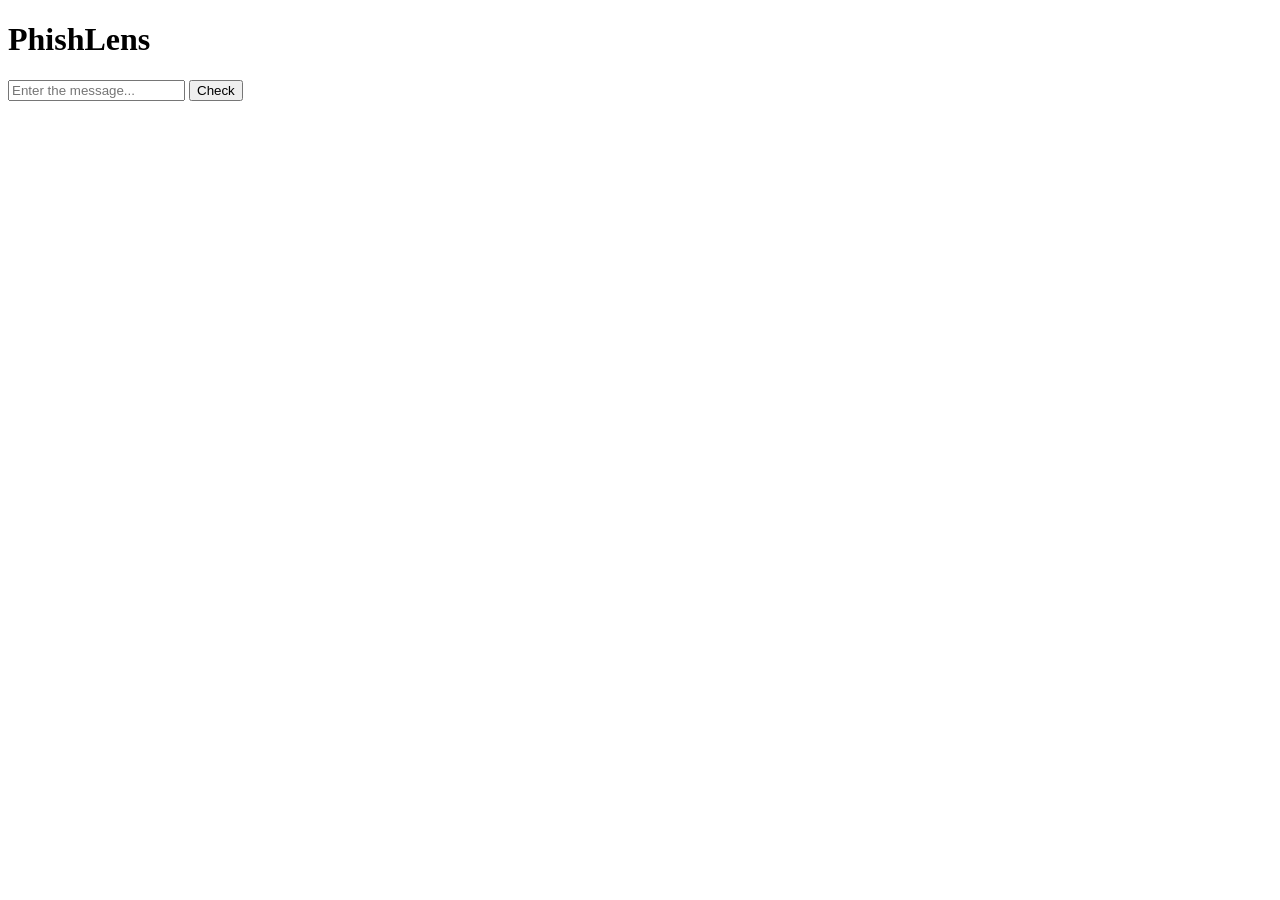
==== index.html @ d14fa5f8 "Day 1 : Basic UI and input handling for PhishLens" ====
<!DOCTYPE html>
<html lang="en">
<head>
    <meta charset="UTF-8">
    <meta name="viewport" content="width=device-width, initial-scale=1.0">
    <title>Phishing Project</title>
</head>
<body>
    <h1>PhishLens</h1>
    <input type="text" id="inputPhish" placeholder="Enter the message...">
    <button onclick="checkbutton()">Check</button>
    <p id="output"></p>
    <script src="script.js"></script>
</body>
</html>
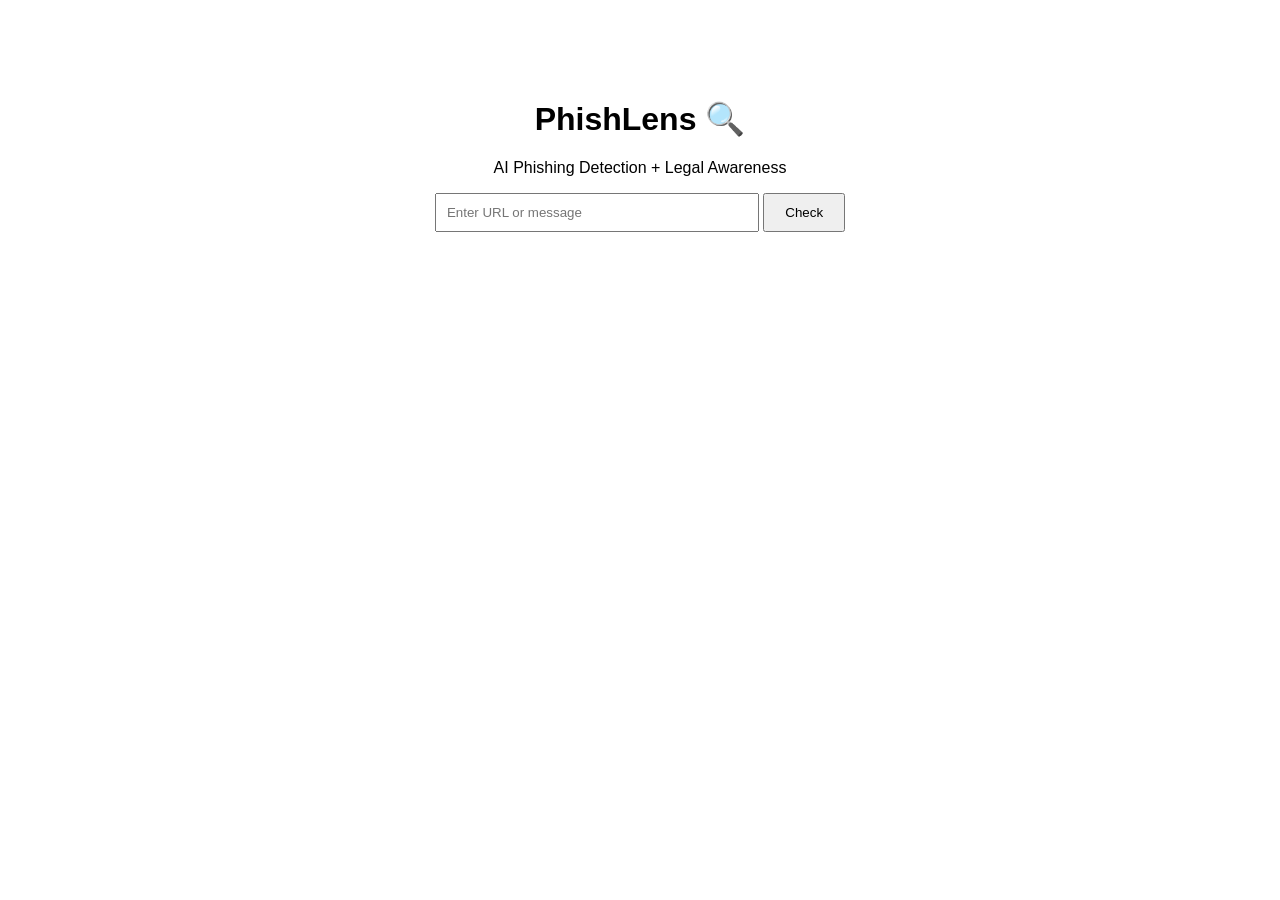
==== commit c86eabe2: "Day 2: Basic phishing detection system" ====
--- a/index.html
+++ b/index.html
@@ -1,15 +1,20 @@
 <!DOCTYPE html>
 <html lang="en">
 <head>
-    <meta charset="UTF-8">
-    <meta name="viewport" content="width=device-width, initial-scale=1.0">
-    <title>Phishing Project</title>
+  <meta charset="UTF-8">
+  <title>PhishLens</title>
+  <link rel="stylesheet" href="style.css">
 </head>
 <body>
-    <h1>PhishLens</h1>
-    <input type="text" id="inputPhish" placeholder="Enter the message...">
-    <button onclick="checkbutton()">Check</button>
-    <p id="output"></p>
-    <script src="script.js"></script>
+
+  <h1>PhishLens 🔍</h1>
+  <p>AI Phishing Detection + Legal Awareness</p>
+
+  <input type="text" id="inputBox" placeholder="Enter URL or message">
+  <button onclick="checkPhishing()">Check</button>
+
+  <div id="result"></div>
+
+  <script src="script.js"></script>
 </body>
 </html>
--- a/style.css
+++ b/style.css
@@ -0,0 +1,19 @@
+body {
+  font-family: Arial;
+  text-align: center;
+  margin-top: 100px;
+}
+
+input {
+  padding: 10px;
+  width: 300px;
+}
+
+button {
+  padding: 10px 20px;
+  cursor: pointer;
+}
+
+#result {
+  margin-top: 20px;
+}
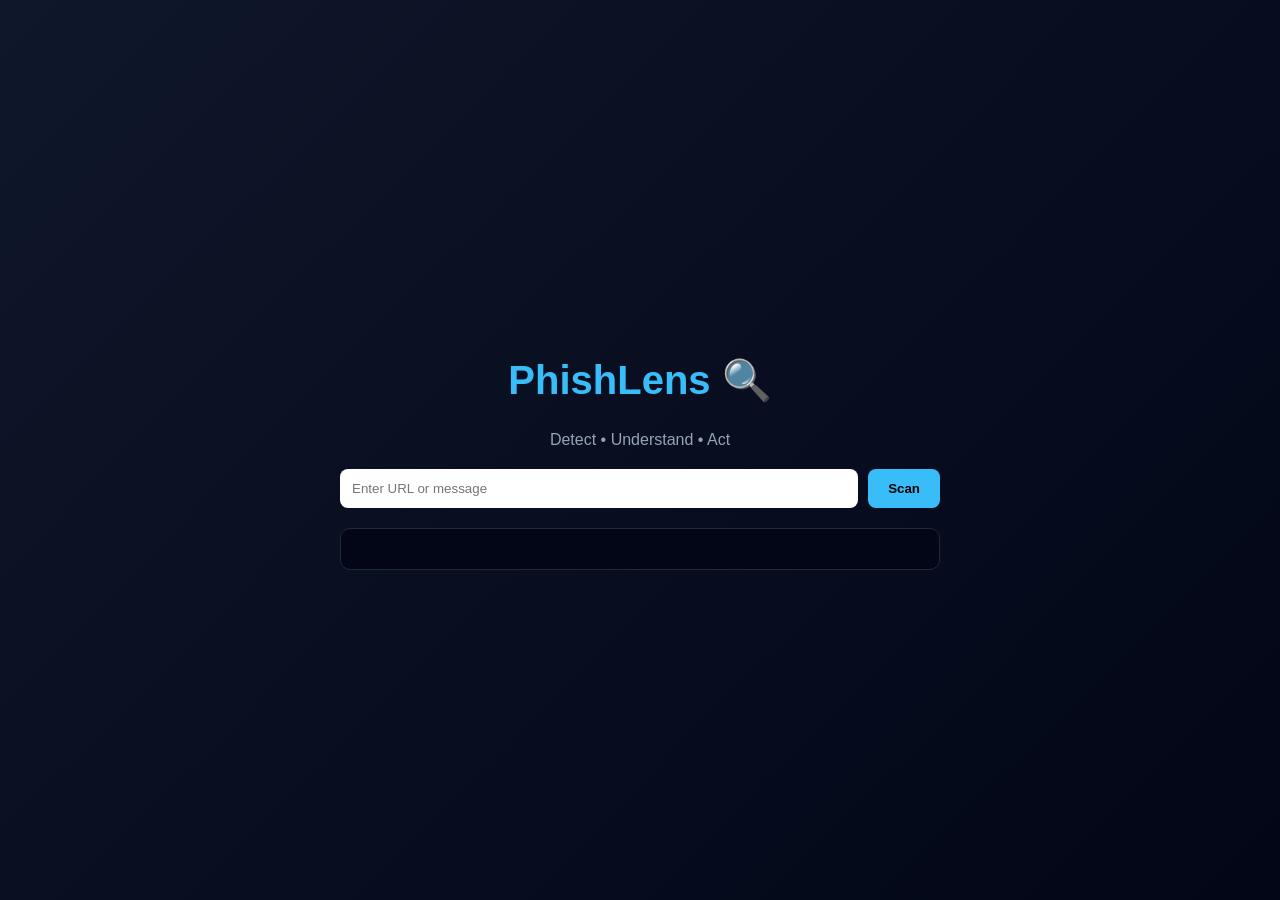
==== commit 80ad9688: "Day 3: UI + Working Detection + Bug Fix" ====
--- a/index.html
+++ b/index.html
@@ -7,14 +7,19 @@
 </head>
 <body>
 
-  <h1>PhishLens 🔍</h1>
-  <p>AI Phishing Detection + Legal Awareness</p>
+  <div class="container">
 
-  <input type="text" id="inputBox" placeholder="Enter URL or message">
-  <button onclick="checkPhishing()">Check</button>
+    <h1 class="title">PhishLens 🔍</h1>
+    <p class="subtitle">Detect • Understand • Act</p>
 
-  <div id="result"></div>
+    <div class="input-box">
+      <input type="text" id="inputBox" placeholder="Enter URL or message">
+      <button onclick="checkPhishing()">Scan</button>
+    </div>
 
-  <script src="script.js"></script>
+    <div id="result" class="result-card"></div>
+
+  </div>
+   <script src="script.js"></script>
 </body>
 </html>
--- a/style.css
+++ b/style.css
@@ -1,19 +1,62 @@
 body {
-  font-family: Arial;
+  margin: 0;
+  font-family: 'Segoe UI', sans-serif;
+  background: linear-gradient(135deg, #0f172a, #020617);
+  color: white;
+  display: flex;
+  justify-content: center;
+  align-items: center;
+  height: 100vh;
+}
+
+.container {
   text-align: center;
-  margin-top: 100px;
+  width: 90%;
+  max-width: 600px;
+}
+
+.title {
+  font-size: 2.5rem;
+  color: #38bdf8;
+}
+
+.subtitle {
+  color: #94a3b8;
+  margin-bottom: 20px;
+}
+
+.input-box {
+  display: flex;
+  gap: 10px;
 }
 
 input {
-  padding: 10px;
-  width: 300px;
+  flex: 1;
+  padding: 12px;
+  border-radius: 8px;
+  border: none;
+  outline: none;
 }
 
 button {
-  padding: 10px 20px;
+  padding: 12px 20px;
+  border: none;
+  border-radius: 8px;
+  background: #38bdf8;
+  color: black;
+  font-weight: bold;
   cursor: pointer;
+  transition: 0.3s;
 }
 
-#result {
+button:hover {
+  background: #0ea5e9;
+}
+
+.result-card {
   margin-top: 20px;
+  padding: 20px;
+  border-radius: 10px;
+  background: #020617;
+  border: 1px solid #1e293b;
 }
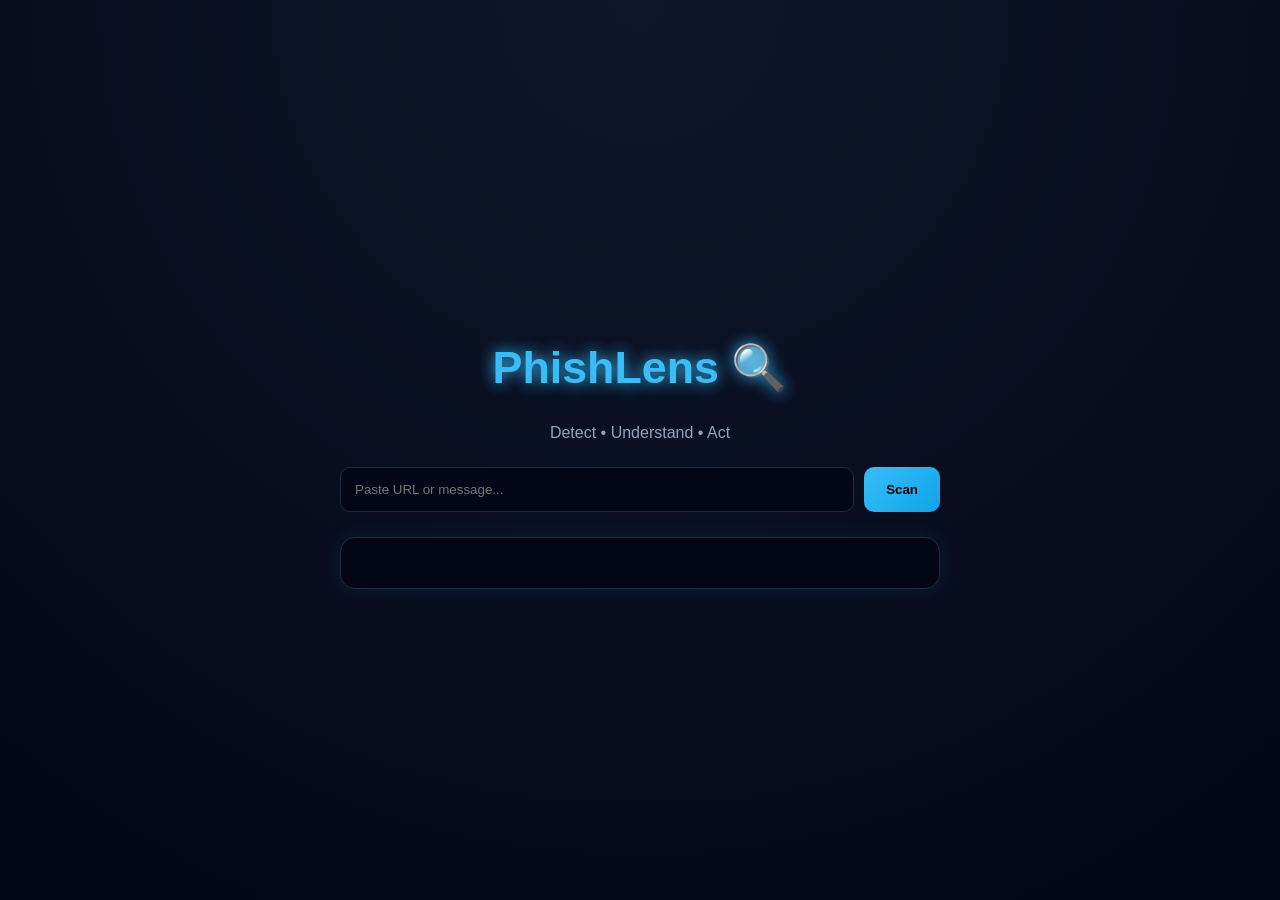
==== commit a4fc9b2f: "Day 4 & 5 : Improved UI design with icons and risk meter" ====
--- a/index.html
+++ b/index.html
@@ -13,13 +13,15 @@
     <p class="subtitle">Detect • Understand • Act</p>
 
     <div class="input-box">
-      <input type="text" id="inputBox" placeholder="Enter URL or message">
+      <input type="text" id="inputBox" placeholder="Paste URL or message...">
       <button onclick="checkPhishing()">Scan</button>
     </div>
 
     <div id="result" class="result-card"></div>
 
   </div>
+
+</body>
    <script src="script.js"></script>
 </body>
 </html>
--- a/style.css
+++ b/style.css
@@ -1,7 +1,7 @@
 body {
   margin: 0;
   font-family: 'Segoe UI', sans-serif;
-  background: linear-gradient(135deg, #0f172a, #020617);
+  background: radial-gradient(circle at top, #0f172a, #020617);
   color: white;
   display: flex;
   justify-content: center;
@@ -9,22 +9,26 @@
   height: 100vh;
 }
 
+/* Container */
 .container {
   text-align: center;
   width: 90%;
   max-width: 600px;
 }
 
+/* Title */
 .title {
-  font-size: 2.5rem;
+  font-size: 2.8rem;
   color: #38bdf8;
+  text-shadow: 0 0 15px #38bdf8;
 }
 
 .subtitle {
   color: #94a3b8;
-  margin-bottom: 20px;
+  margin-bottom: 25px;
 }
 
+/* Input Box */
 .input-box {
   display: flex;
   gap: 10px;
@@ -32,17 +36,21 @@
 
 input {
   flex: 1;
-  padding: 12px;
-  border-radius: 8px;
+  padding: 14px;
+  border-radius: 10px;
   border: none;
   outline: none;
+  background: #020617;
+  color: white;
+  border: 1px solid #1e293b;
 }
 
+/* Button */
 button {
-  padding: 12px 20px;
+  padding: 14px 22px;
+  border-radius: 10px;
   border: none;
-  border-radius: 8px;
-  background: #38bdf8;
+  background: linear-gradient(135deg, #38bdf8, #0ea5e9);
   color: black;
   font-weight: bold;
   cursor: pointer;
@@ -50,13 +58,23 @@
 }
 
 button:hover {
-  background: #0ea5e9;
+  transform: scale(1.05);
+  box-shadow: 0 0 15px #38bdf8;
 }
 
+/* Result Card */
 .result-card {
-  margin-top: 20px;
-  padding: 20px;
-  border-radius: 10px;
+  margin-top: 25px;
+  padding: 25px;
+  border-radius: 15px;
   background: #020617;
   border: 1px solid #1e293b;
-}+  box-shadow: 0 0 20px rgba(56, 189, 248, 0.1);
+  text-align: left;
+}
+
+/* Section Titles */
+.result-card h4 {
+  margin-top: 15px;
+  color: #38bdf8;
+}
